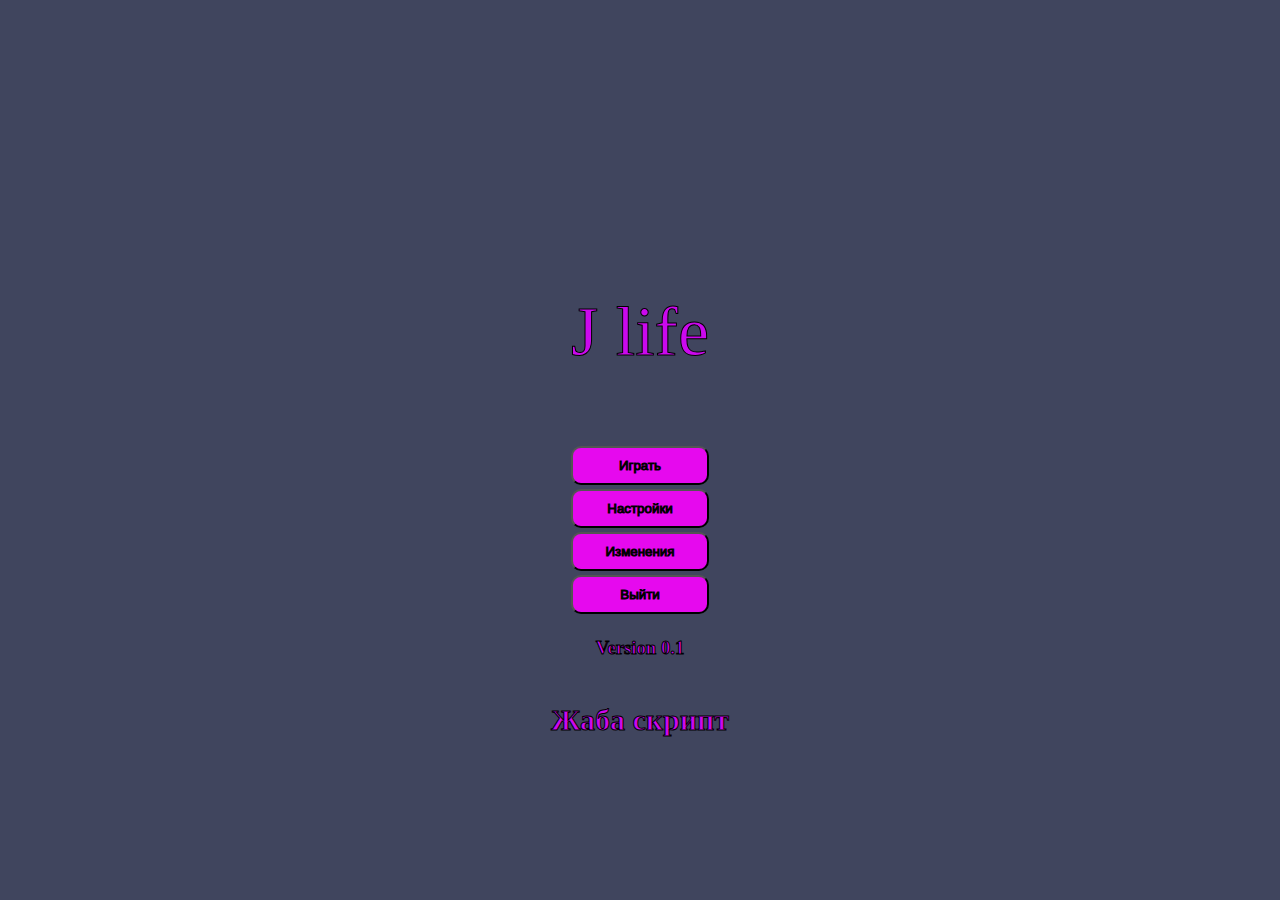
==== index.html @ 1505b67b "version 0.1" ====
<!DOCTYPE html>
<html lang="en" theme="standart">
  <head>
    <meta charset="UTF-8" />
    <meta name="viewport" content="width=device-width, initial-scale=1.0" />
    <title>Меню</title>
    <link href="./global.css" rel="stylesheet" />
    <link href="./componens/menu/css/style.css" rel="stylesheet" />
  </head>
  <body>
    <div id="bg">
      <div>
        <div id="ui-box">
          <p>J life</p>
          <button class="button-menu" id="start">Играть</button>
          <button class="button-menu" id="settings">Настройки</button>
          <button class="button-menu" id="changes">Изменения</button>
          <button class="button-menu" id="close-game-btn">Выйти</button>
          <h3>Version 0.1</h3>
        </div>
        <h2 id="tips"></h2>
      </div>
    </div>
  </body>
  <script src="componens/menu/scripts/index.js"></script>
</html>
---- global.css ----
html[theme="standart"] {
  --ui-primary-panel: #ee09a5;
  --ui-primary-button: #e609ee;
}
html[theme="green"] {
  --ui-primary-panel: #2bbe4b;
  --ui-primary-button: #274e31;
}
---- componens/menu/css/style.css ----
/* Задний фон */
#bg {
  height: 100vh;
  width: 100vw;
  background-color: #40455e;
  animation: bg-gradient-animation 5s infinite alternate;
  display: flex;
  justify-content: center;
  align-items: center;
}
/* Название игры */
#ui-box {
  color: #cb09ee;
  -webkit-text-stroke: 1px black;
  display: flex;
  flex-direction: column;
  gap: 4px;
  text-align: center;
}
#ui-box p {
  font-size: 70px;
}

.button-menu {
  padding: 10px;
  background-color: var(--ui-primary-button);
  border-radius: 10px;
}

.button-menu:hover {
  animation: btn-animation 300ms infinite alternate;
  cursor: pointer;
}
/* Другие элементы */
#tips {
  animation: tips-animation 3s infinite alternate;
  font-size: 30px;
  position: absolute;
  color: #cb09ee;
  -webkit-text-stroke: 1px black;
  text-align: center;
  position: absolute;
  left: 50%;
  transform: translateX(-50%);
}
/* Анимации */
@keyframes bg-gradient-animation {
  from {
    background-color: #40455e;
  }
  50% {
    background-color: #5f4881;
  }
  to {
    background-color: #6c498f;
  }
}
@keyframes btn-animation {
  from {
    background-color: #ee09a5;
    margin-bottom: 1px;
  }
  to {
    background-color: #f36cc8;
    margin-bottom: 8px;
  }
}

@keyframes tips-animation {
  from {
    color: #8136c7;
  }
  50% {
    color: #59065c;
  }
  to {
    color: #d41ab5;
  }
}
/* Глобальный стиль */
body {
  padding: 0;
  margin: 0;
  user-select: none;
}

a {
  text-decoration: none;
}
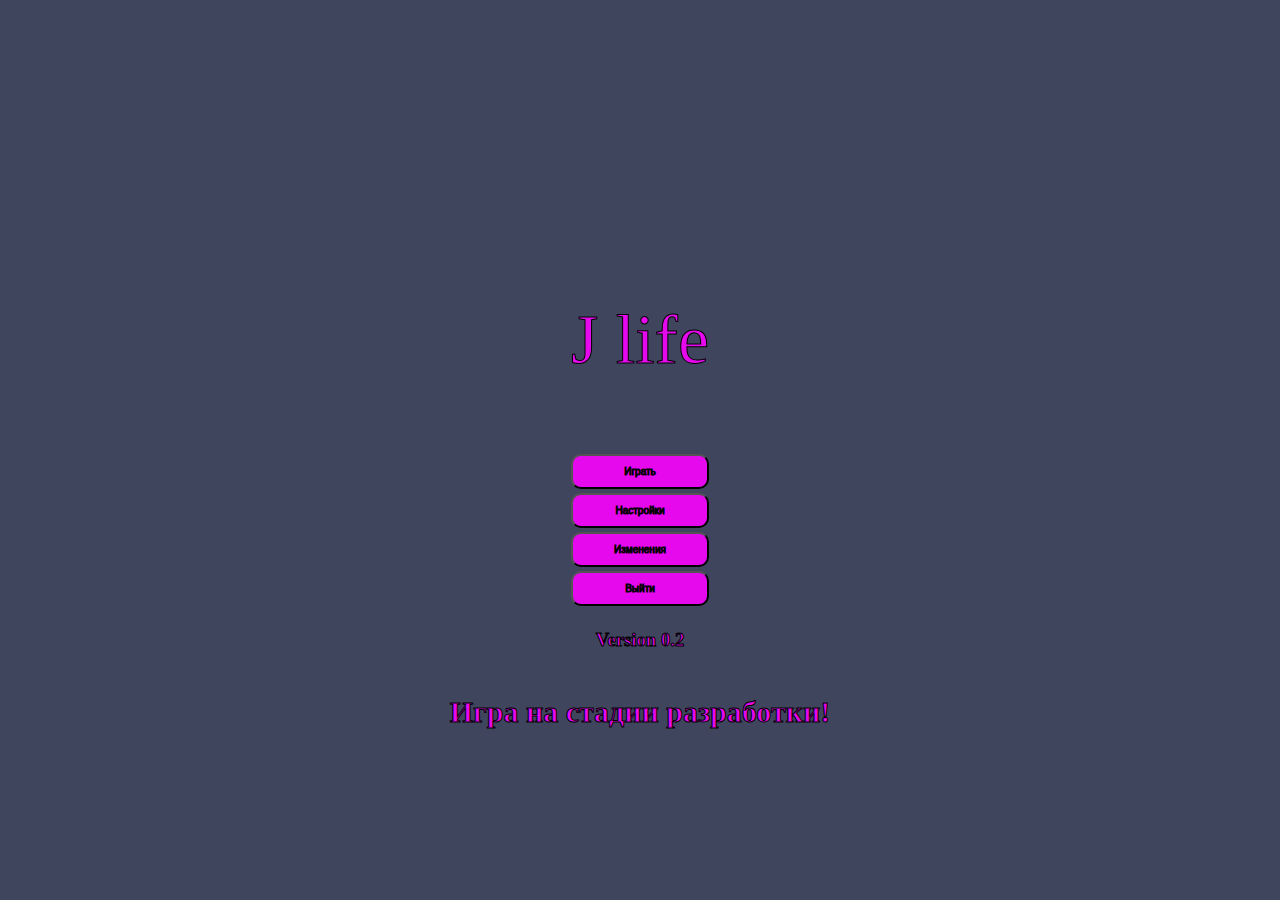
==== commit 136422bc: "version 0.2" ====
--- a/index.html
+++ b/index.html
@@ -16,11 +16,12 @@
           <button class="button-menu" id="settings">Настройки</button>
           <button class="button-menu" id="changes">Изменения</button>
           <button class="button-menu" id="close-game-btn">Выйти</button>
-          <h3>Version 0.1</h3>
+          <h3>Version 0.2</h3>
         </div>
         <h2 id="tips"></h2>
       </div>
     </div>
   </body>
+  <script src="global.js"></script>
   <script src="componens/menu/scripts/index.js"></script>
 </html>
--- a/global.css
+++ b/global.css
@@ -1,8 +1,32 @@
 html[theme="standart"] {
   --ui-primary-panel: #ee09a5;
   --ui-primary-button: #e609ee;
+  --btn-animation-from: #e609ee;
+  --btn-animation-to: #f36cc8;
+  --background-color: #40455e;
+  --background-animation-from: #40455e;
+  --background-animation-50: #5f4881;
+  --background-animation-to: #6c498f;
+  --tips-color: #e609ee;
+  --tips-animation-from: #8136c7;
+  --tips-animation-50: #59065c;
+  --tips-animation-to: #d41ab5;
+  --hotbar-color: #d6268d;
+  --fonts-size: 10px;
 }
-html[theme="green"] {
-  --ui-primary-panel: #2bbe4b;
-  --ui-primary-button: #274e31;
+html[theme="orange"] {
+  --ui-primary-panel: #f18b04;
+  --ui-primary-button: #e6e342;
+  --btn-animation-from: #bea40e;
+  --btn-animation-to: #c7db54;
+  --background-color: #c97618;
+  --background-animation-from: #c97618;
+  --background-animation-50: #a16e0f;
+  --background-animation-to: #d37822;
+  --tips-color: #e66430;
+  --tips-animation-from: #e66430;
+  --tips-animation-50: #ad3a0c;
+  --tips-animation-to: #e94d10;
+  --hotbar-color: #e66430;
+  --fonts-size: 10px;
 }
--- a/componens/menu/css/style.css
+++ b/componens/menu/css/style.css
@@ -2,7 +2,7 @@
 #bg {
   height: 100vh;
   width: 100vw;
-  background-color: #40455e;
+  background-color: var(--background-color);
   animation: bg-gradient-animation 5s infinite alternate;
   display: flex;
   justify-content: center;
@@ -10,7 +10,7 @@
 }
 /* Название игры */
 #ui-box {
-  color: #cb09ee;
+  color: var(--ui-primary-button);
   -webkit-text-stroke: 1px black;
   display: flex;
   flex-direction: column;
@@ -25,6 +25,7 @@
   padding: 10px;
   background-color: var(--ui-primary-button);
   border-radius: 10px;
+  font-size: var(--fonts-size);
 }
 
 .button-menu:hover {
@@ -36,7 +37,7 @@
   animation: tips-animation 3s infinite alternate;
   font-size: 30px;
   position: absolute;
-  color: #cb09ee;
+  color: var(--tips-color);
   -webkit-text-stroke: 1px black;
   text-align: center;
   position: absolute;
@@ -46,35 +47,35 @@
 /* Анимации */
 @keyframes bg-gradient-animation {
   from {
-    background-color: #40455e;
+    background-color: var(--background-animation-from);
   }
   50% {
-    background-color: #5f4881;
+    background-color: var(--background-animation-50);
   }
   to {
-    background-color: #6c498f;
+    background-color: var(--background-animation-to);
   }
 }
 @keyframes btn-animation {
   from {
-    background-color: #ee09a5;
+    background-color: var(--btn-animation-from);
     margin-bottom: 1px;
   }
   to {
-    background-color: #f36cc8;
+    background-color: var(--btn-animation-to);
     margin-bottom: 8px;
   }
 }
 
 @keyframes tips-animation {
   from {
-    color: #8136c7;
+    color: var(--tips-animation-from);
   }
   50% {
-    color: #59065c;
+    color: var(--tips-animation-50);
   }
   to {
-    color: #d41ab5;
+    color: var(--tips-animation-to);
   }
 }
 /* Глобальный стиль */
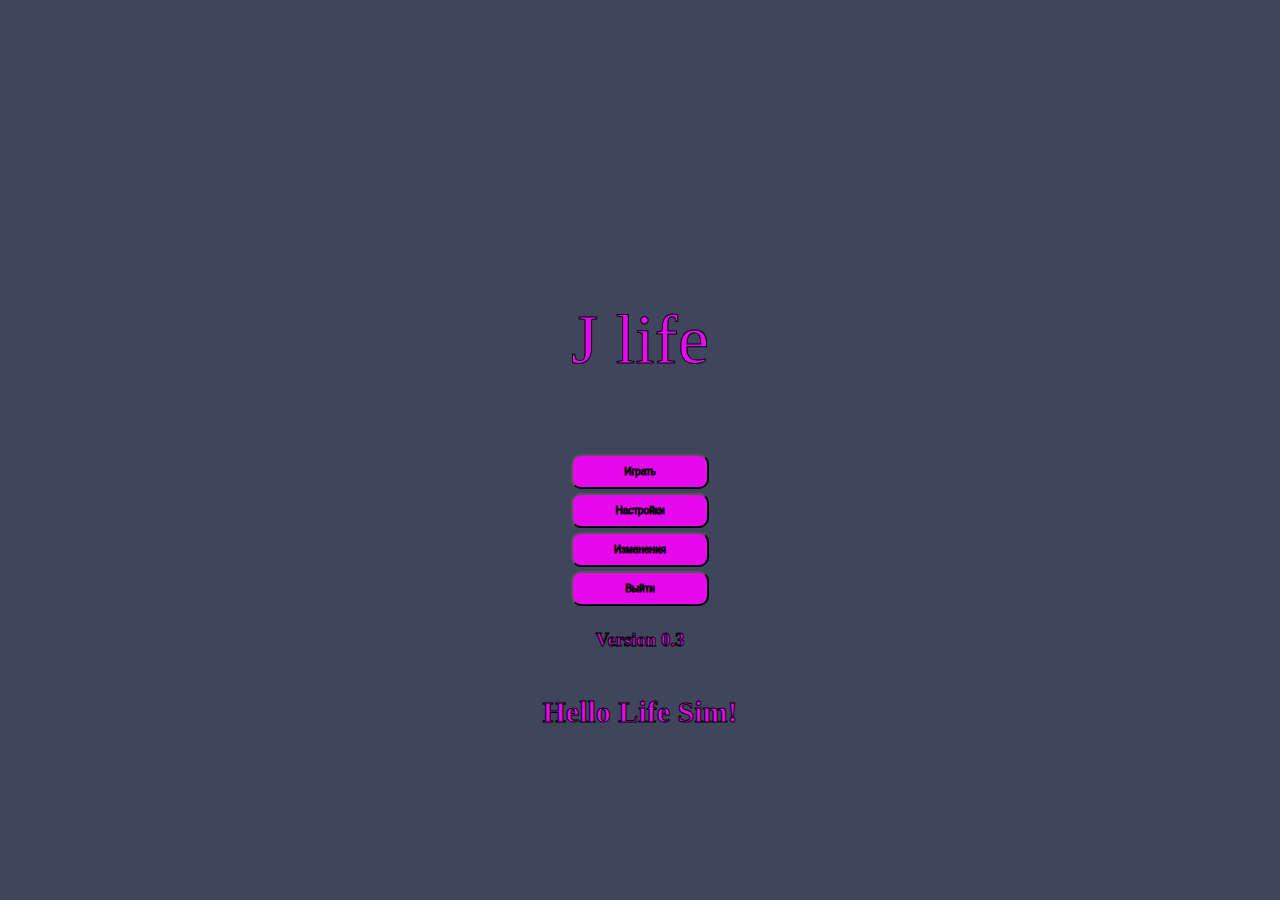
==== commit 29b5658f: "Version 0.3" ====
--- a/index.html
+++ b/index.html
@@ -16,7 +16,7 @@
           <button class="button-menu" id="settings">Настройки</button>
           <button class="button-menu" id="changes">Изменения</button>
           <button class="button-menu" id="close-game-btn">Выйти</button>
-          <h3>Version 0.2</h3>
+          <h3>Version 0.3</h3>
         </div>
         <h2 id="tips"></h2>
       </div>
